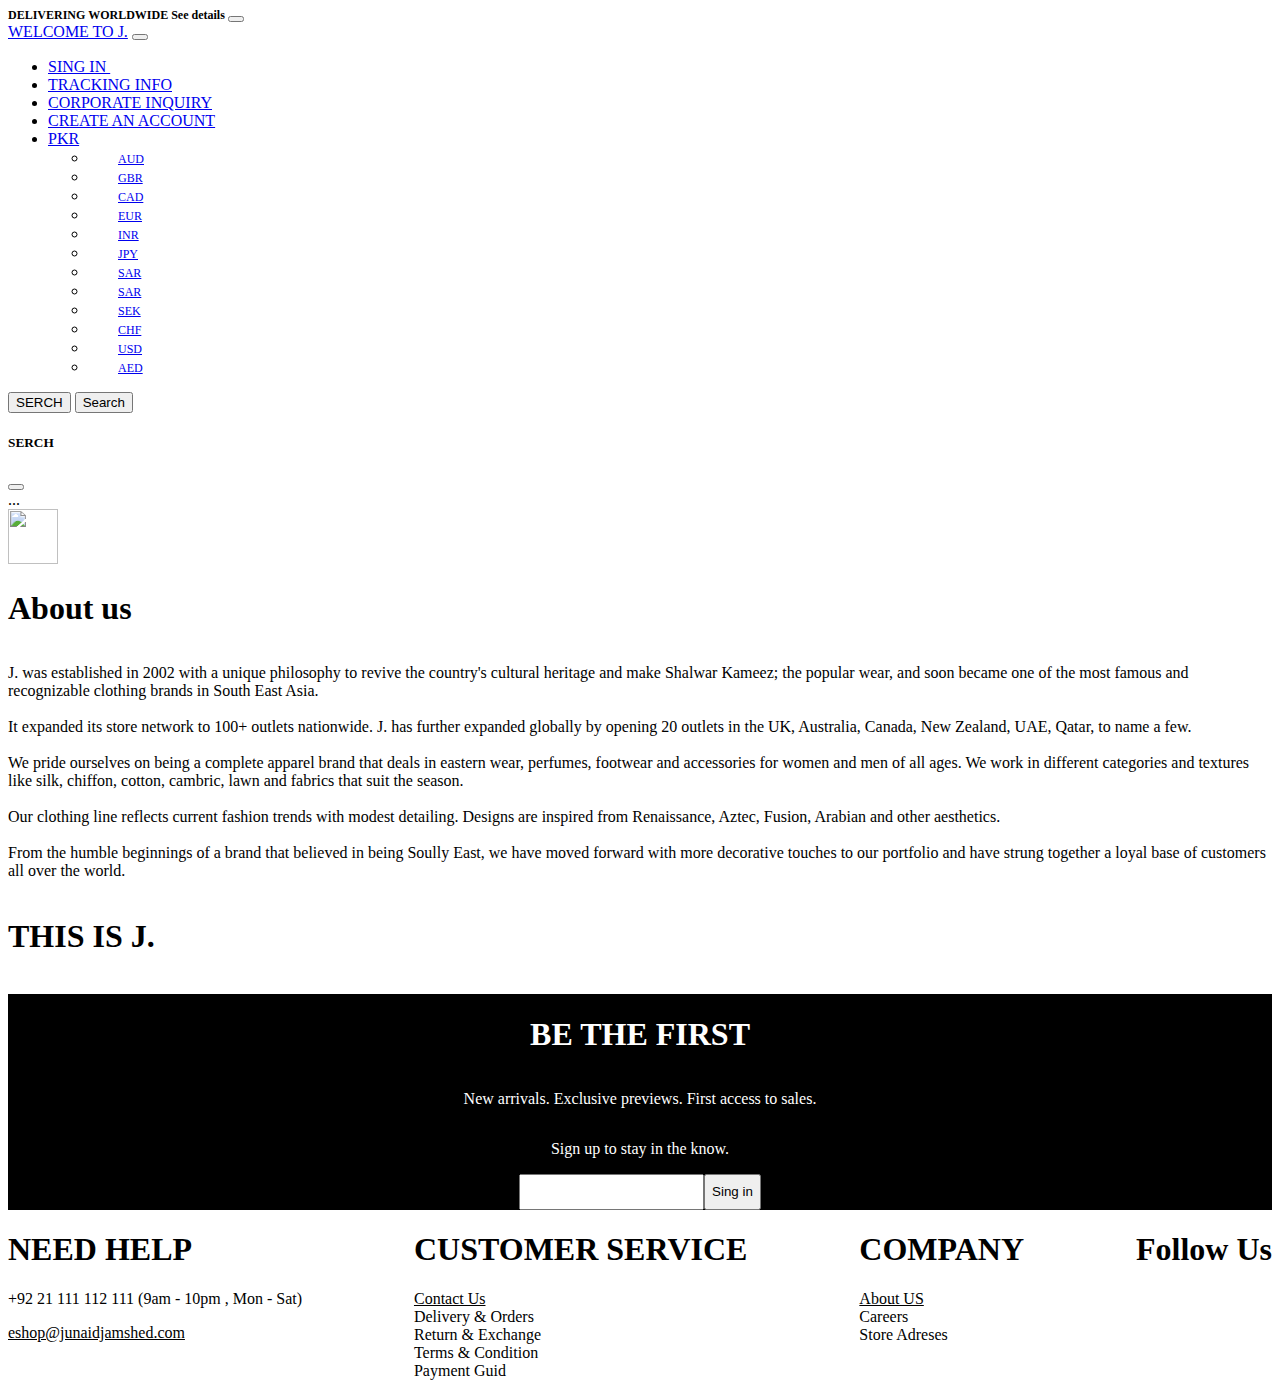
==== aboutus.html @ 35675629 "Add files via upload" ====
<!DOCTYPE html>
<html lang="en">

<head>
    <meta charset="UTF-8">
    <meta name="viewport" content="width=device-width, initial-scale=1.0">
    <title>Document</title>
    <!-- stylesheet -->
    <link rel="stylesheet" href="style.css">
    <!-- indexsheet -->
    <link rel="stylesheet" href="index.html">
    <!-- starting code -->
    <link href="https://cdn.jsdelivr.net/npm/bootstrap@5.0.2/dist/css/bootstrap.min.css" rel="stylesheet"
        integrity="sha384-EVSTQN3/azprG1Anm3QDgpJLIm9Nao0Yz1ztcQTwFspd3yD65VohhpuuCOmLASjC" crossorigin="anonymous">
</head>

<body>
    <header>

        <!-- alet -->
        <div class="alert alert-warning alert-dismissible fade show text-center" role="alert">
            <strong>DELIVERING WORLDWIDE See details</strong>
            <button type="button" class="btn-close" data-bs-dismiss="alert" aria-label="Close"></button>
        </div>

        <!-- nav bar -->
        <nav class="navbar navbar-expand-lg navbar-light bg-light">
            <div class="container-fluid">
                <a class="navbar-brand" href="#">WELCOME TO J.</a>
                <button class="navbar-toggler" type="button" data-bs-toggle="collapse"
                    data-bs-target="#navbarSupportedContent" aria-controls="navbarSupportedContent"
                    aria-expanded="false" aria-label="Toggle navigation">
                    <span class="navbar-toggler-icon"></span>
                </button>
                <div class="collapse navbar-collapse" id="navbarSupportedContent">
                    <ul class="navbar-nav me-auto mb-2 mb-lg-0">
                        <li class="nav-item">
                            <a class="nav-link active" aria-current="page" href="#">SING IN <img class="flag"
                                    src="img/pak-flag.jpg" alt=""> </a>
                        </li>
                        <li class="nav-item">
                            <a class="nav-link active" href="#">TRACKING INFO </a>
                        </li>
                        <li class="nav-item">
                            <a class="nav-link active" href="#">CORPORATE INQUIRY </a>
                        </li>
                        <li class="nav-item">
                            <a class="nav-link active" href="#">CREATE AN ACCOUNT</a>
                        </li>
                        <li class="nav-item dropdown active">
                            <a class="nav-link dropdown-toggle" href="#" id="navbarDropdown" role="button"
                                data-bs-toggle="dropdown" aria-expanded="false">
                                PKR
                            </a>
                            <ul class="dropdown-menu" aria-labelledby="navbarDropdown">
                                <li><a class="dropdown-item" href="#"> <img class="flag" src="img/AUD.jpg"
                                            alt="">AUD</a></li>
                                <li><a class="dropdown-item" href="#"><img class="flag" src="img/GBP.jpg" alt="">GBR</a>
                                </li>
                                <li><a class="dropdown-item" href="#"><img class="flag" src="img/CAD.jpg" alt="">CAD</a>
                                </li>
                                <li><a class="dropdown-item" href="#"><img class="flag" src="img/EUR.jpg" alt="">EUR</a>
                                </li>
                                <li><a class="dropdown-item" href="#"><img class="flag" src="img/INR.jpg" alt="">INR</a>
                                </li>
                                <li><a class="dropdown-item" href="#"><img class="flag" src="img/JPY.jpg" alt="">JPY</a>
                                </li>
                                <li><a class="dropdown-item" href="#"><img class="flag" src="img/SAR.jpg" alt="">SAR</a>
                                </li>
                                <li><a class="dropdown-item" href="#"><img class="flag" src="img/SAR.jpg" alt="">SAR</a>
                                </li>
                                <li><a class="dropdown-item" href="#"><img class="flag" src="img/SEK.jpg" alt="">SEK</a>
                                </li>
                                <li><a class="dropdown-item" href="#"><img class="flag" src="img/CHF.jpg" alt="">CHF</a>
                                </li>
                                <li><a class="dropdown-item" href="#"><img class="flag" src="img/USD.jpg" alt="">USD</a>
                                </li>
                                <li><a class="dropdown-item" href="#"><img class="flag" src="img/AED.jpg" alt="">AED</a>
                                </li>
                            </ul>
                        </li>
                    </ul>
                    <form class="d-flex">
                        <button class="btn btn-primary" type="button" data-bs-toggle="offcanvas"
                            data-bs-target="#offcanvasRight" aria-controls="offcanvasRight">SERCH</button>
                        <button class="btn btn-outline-success" type="submit">Search</button>
                    </form>
                </div>
            </div>
        </nav>

        <!-- offcanvase -->
        <div class="offcanvas offcanvas-end" tabindex="-1" id="offcanvasRight" aria-labelledby="offcanvasRightLabel">
            <div class="offcanvas-header">
                <h5 id="offcanvasRightLabel">SERCH</h5>
                <button type="button" class="btn-close text-reset" data-bs-dismiss="offcanvas"
                    aria-label="Close"></button>
            </div>
            <div class="offcanvas-body">
                ...
            </div>
        </div>

        <!-- logo -->
        <nav class="navbar navbar-light bg-light">
            <div class="container-fluid d-flex justify-content-center">
                <a class="navbar-brand" href="#">
                    <img src="img/new_logo.png" alt="" width="50" height="55">
                </a>
            </div>
        </nav>

        <main>
            <h1>About us</h1>
            <div style="display: flex;justify-content: center;">
                <div style="text-align: left;">
                    <p>J. was established in 2002 with a unique philosophy to revive the country's cultural heritage and
                        make Shalwar Kameez; the popular wear, and soon became one of the most famous and recognizable
                        clothing brands in South East Asia.
                        <br>
                        <br>

                        It expanded its store network to 100+ outlets nationwide. J. has further expanded globally by
                        opening 20 outlets in the UK, Australia, Canada, New Zealand, UAE, Qatar, to name a few.
                        <br>
                        <br>

                        We pride ourselves on being a complete apparel brand that deals in eastern wear, perfumes,
                        footwear and accessories for women and men of all ages. We work in different categories and
                        textures like silk, chiffon, cotton, cambric, lawn and fabrics that suit the season.
                        <br>
                        <br>

                        Our clothing line reflects current fashion trends with modest detailing. Designs are inspired
                        from Renaissance, Aztec, Fusion, Arabian and other aesthetics.
                        <br>
                        <br>

                        From the humble beginnings of a brand that believed in being Soully East, we have moved forward
                        with more decorative touches to our portfolio and have strung together a loyal base of customers
                        all over the world.</p>
                </div>
                <div style="justify-content: center;">
                    <img src="img/about_us_1.png" alt="">
                </div>
            </div>
            <h1>THIS IS J.</h1>
            <img src="img/banner3.jpg" alt="">
            <main>
                <footer>
                    <div style="display:flex;justify-content: center;background-color: black;color: white;">
                        <h1>BE THE FIRST</h1>
                    </div>
                    <div style="display:flex;justify-content: center;background-color: black;color: white;">
                        <p>New arrivals. Exclusive previews. First access to sales.</p>
                    </div>
                    <div style="display:flex;justify-content: center;background-color: black;color: white;">
                        <p>Sign up to stay in the know.</p>
                    </div>
                    <div style="display:flex;justify-content: center;background-color: black;color: white;">
                        <input type="text">
                        <br>
                        <button>Sing in</button>
                        <br>
                        <br>
                    </div>
                    </div>

                    <!-- fotter2 -->
                    <div class="footer-t">
                        <div>
                            <h1>NEED HELP</h1>
                            <p>+92 21 111 112 111 (9am - 10pm , Mon - Sat)</p>
                            <a style="color: black;" href="eshop@junaidjamshed.com">eshop@junaidjamshed.com</a>
                        </div>
                        <div>
                            <h1>CUSTOMER SERVICE</h1>
                            <a style="color: black;" href="contactus.html">
                                <li>Contact Us</li>
                            </a>
                            <li>Delivery & Orders</li>
                            <li>Return & Exchange</li>
                            <li>Terms & Condition</li>
                            <li>Payment Guid</li>
                        </div>
                        <div>
                            <h1>COMPANY</h1>
                            <a style="color: black;" href="aboutus.html">
                                <li>About US</li>
                            </a>
                            <li>Careers</li>
                            <li>Store Adreses</li>
                        </div>
                        <div>
                            <h1>Follow Us</h1>
                            <i class="fa-brands fa-facebook"></i>
                            <i class="fa-brands fa-instagram"></i>
                            <i class="fa-brands fa-twitter"></i>
                            <i class="fa-brands fa-youtube"></i>
                            <i class="fa-brands fa-pinterest"></i>
                        </div>
                    </div>
                </footer>
                <script src="https://cdn.jsdelivr.net/npm/bootstrap@5.0.2/dist/js/bootstrap.bundle.min.js"
                    integrity="sha384-MrcW6ZMFYlzcLA8Nl+NtUVF0sA7MsXsP1UyJoMp4YLEuNSfAP+JcXn/tWtIaxVXM"
                    crossorigin="anonymous"></script>
</body>

</html>
---- style.css ----
.alert{
    font-size:12px ;
}
.flag{
    width: 30px;
    height: 15px;
}
.dropdown-item{
    font-size: 12px;
}
.footer-t{
    display: flex;
    justify-content: space-between;
    list-style: none;
}
.fa-brands{
    font-size: 50px;
    gap: 10px;
}
.fa-facebook{
    color: blue;
}
.fa-instagram{
    color: purple;
    margin-left: 15px;
    margin-right: 15px;
}
.fa-twitter{
    color: blue; 
}
.fa-youtube{
    color: red;
    margin-left: 15px;
    margin-right: 15px;
}
.fa-pinterest{
    color: red;
}
.men{
    margin-left: 70px;
    margin-right: 50px;
}
.girl{
    margin-right: 15%;
}
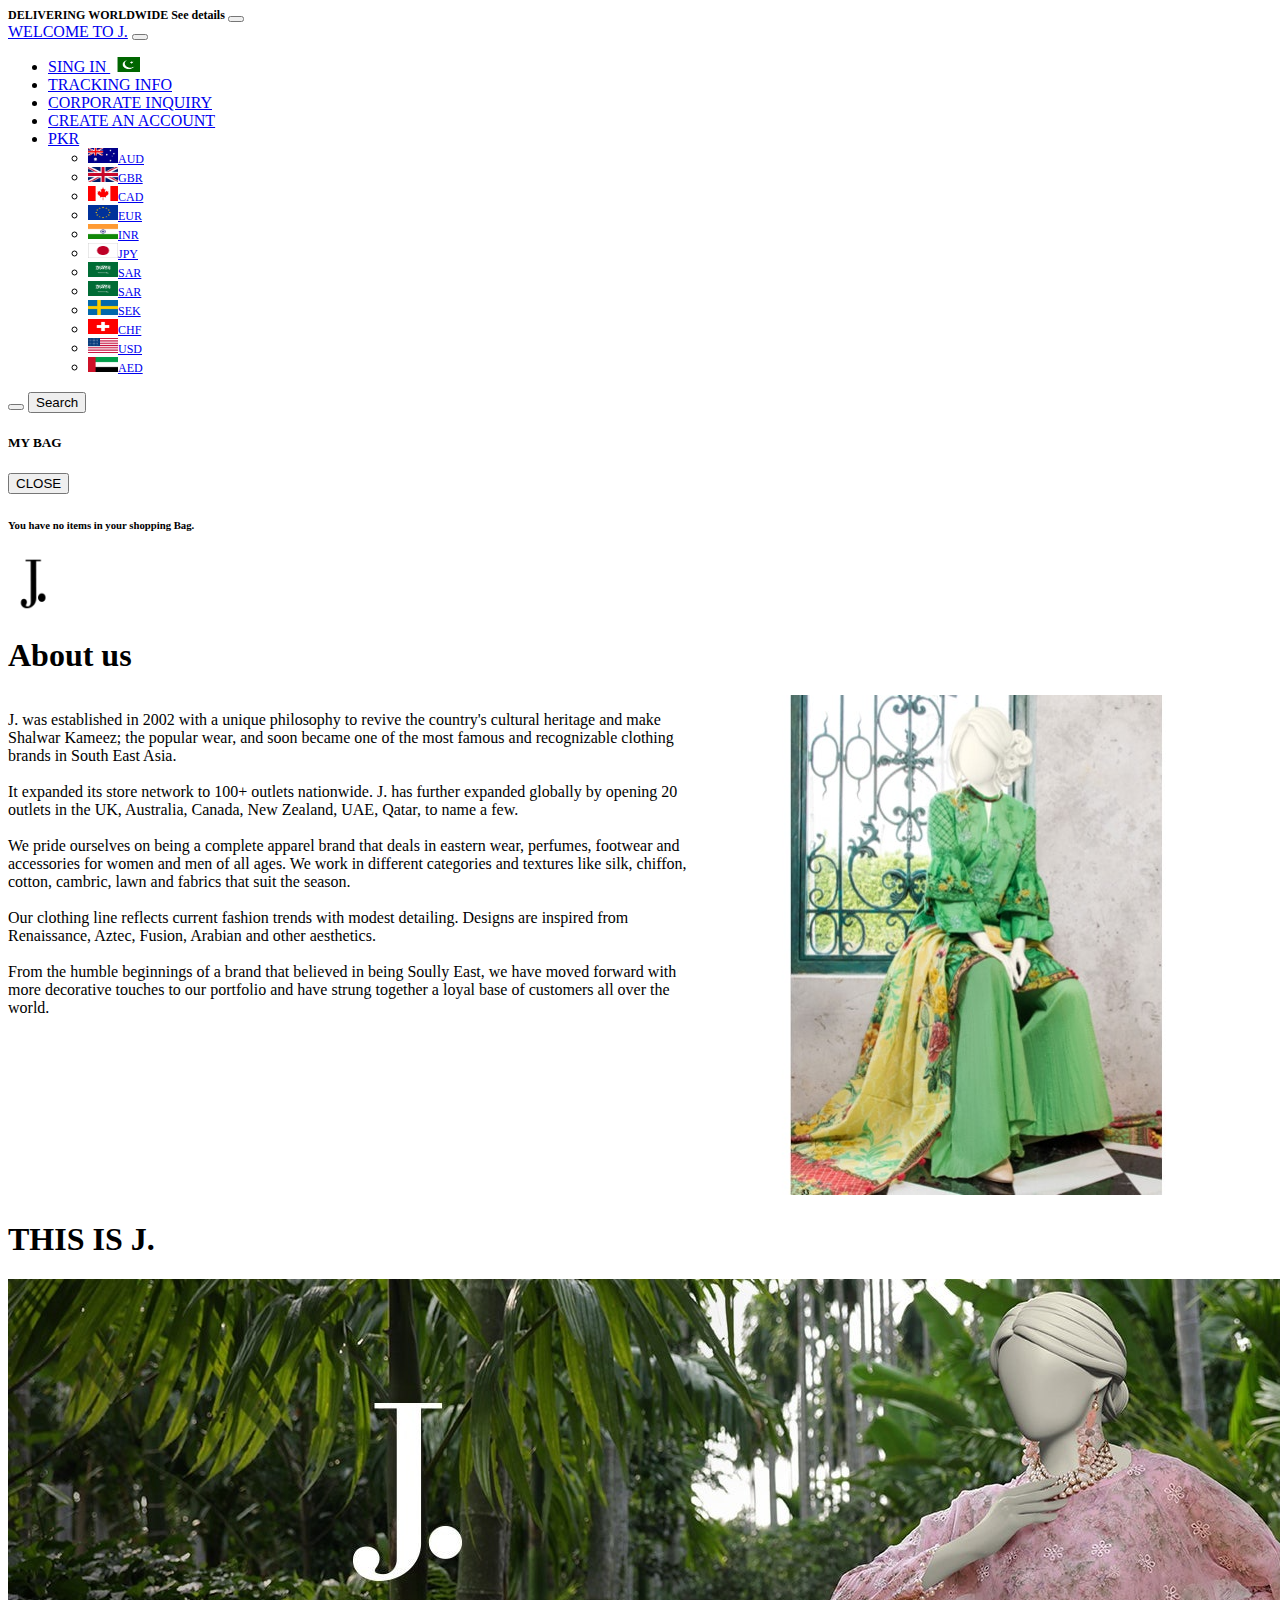
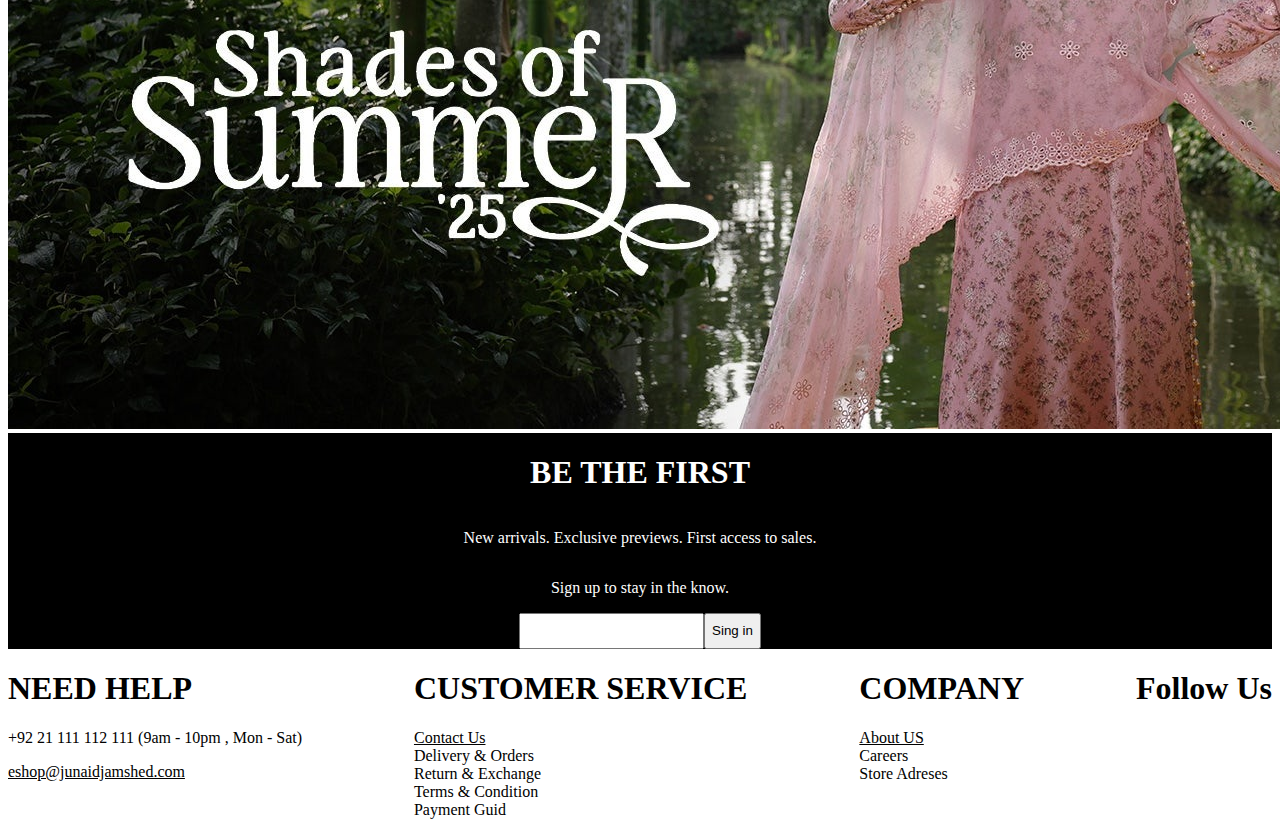
==== commit 66da0840: "Add files via upload" ====
--- a/aboutus.html
+++ b/aboutus.html
@@ -81,25 +81,24 @@
                         </li>
                     </ul>
                     <form class="d-flex">
-                        <button class="btn btn-primary" type="button" data-bs-toggle="offcanvas"
-                            data-bs-target="#offcanvasRight" aria-controls="offcanvasRight">SERCH</button>
-                        <button class="btn btn-outline-success" type="submit">Search</button>
-                    </form>
+                        <button class="btn btn-outline-dark text-dark" type="button" data-bs-toggle="offcanvas" data-bs-target="#offcanvasRight"
+                          aria-controls="offcanvasRight"><i class="fa-solid fa-cart-shopping"></i></button>
+                        <button class="btn btn-outline-dark text-dark" type="submit">Search</button>
+                      </form>
                 </div>
             </div>
         </nav>
 
         <!-- offcanvase -->
-        <div class="offcanvas offcanvas-end" tabindex="-1" id="offcanvasRight" aria-labelledby="offcanvasRightLabel">
-            <div class="offcanvas-header">
-                <h5 id="offcanvasRightLabel">SERCH</h5>
-                <button type="button" class="btn-close text-reset" data-bs-dismiss="offcanvas"
-                    aria-label="Close"></button>
-            </div>
-            <div class="offcanvas-body">
-                ...
-            </div>
+    <div class="offcanvas offcanvas-end" tabindex="-1" id="offcanvasRight" aria-labelledby="offcanvasRightLabel">
+        <div class="offcanvas-header bg-dark text-light">
+          <h5 id="offcanvasRightLabel">MY BAG</h5>
+          <button type="button" class="btn btn-close-white" data-bs-dismiss="offcanvas" aria-label="Close">CLOSE</button>
         </div>
+        <div class="offcanvas-body">
+          <h6>You have no items in your shopping Bag.</h6>
+        </div>
+      </div>
 
         <!-- logo -->
         <nav class="navbar navbar-light bg-light">
